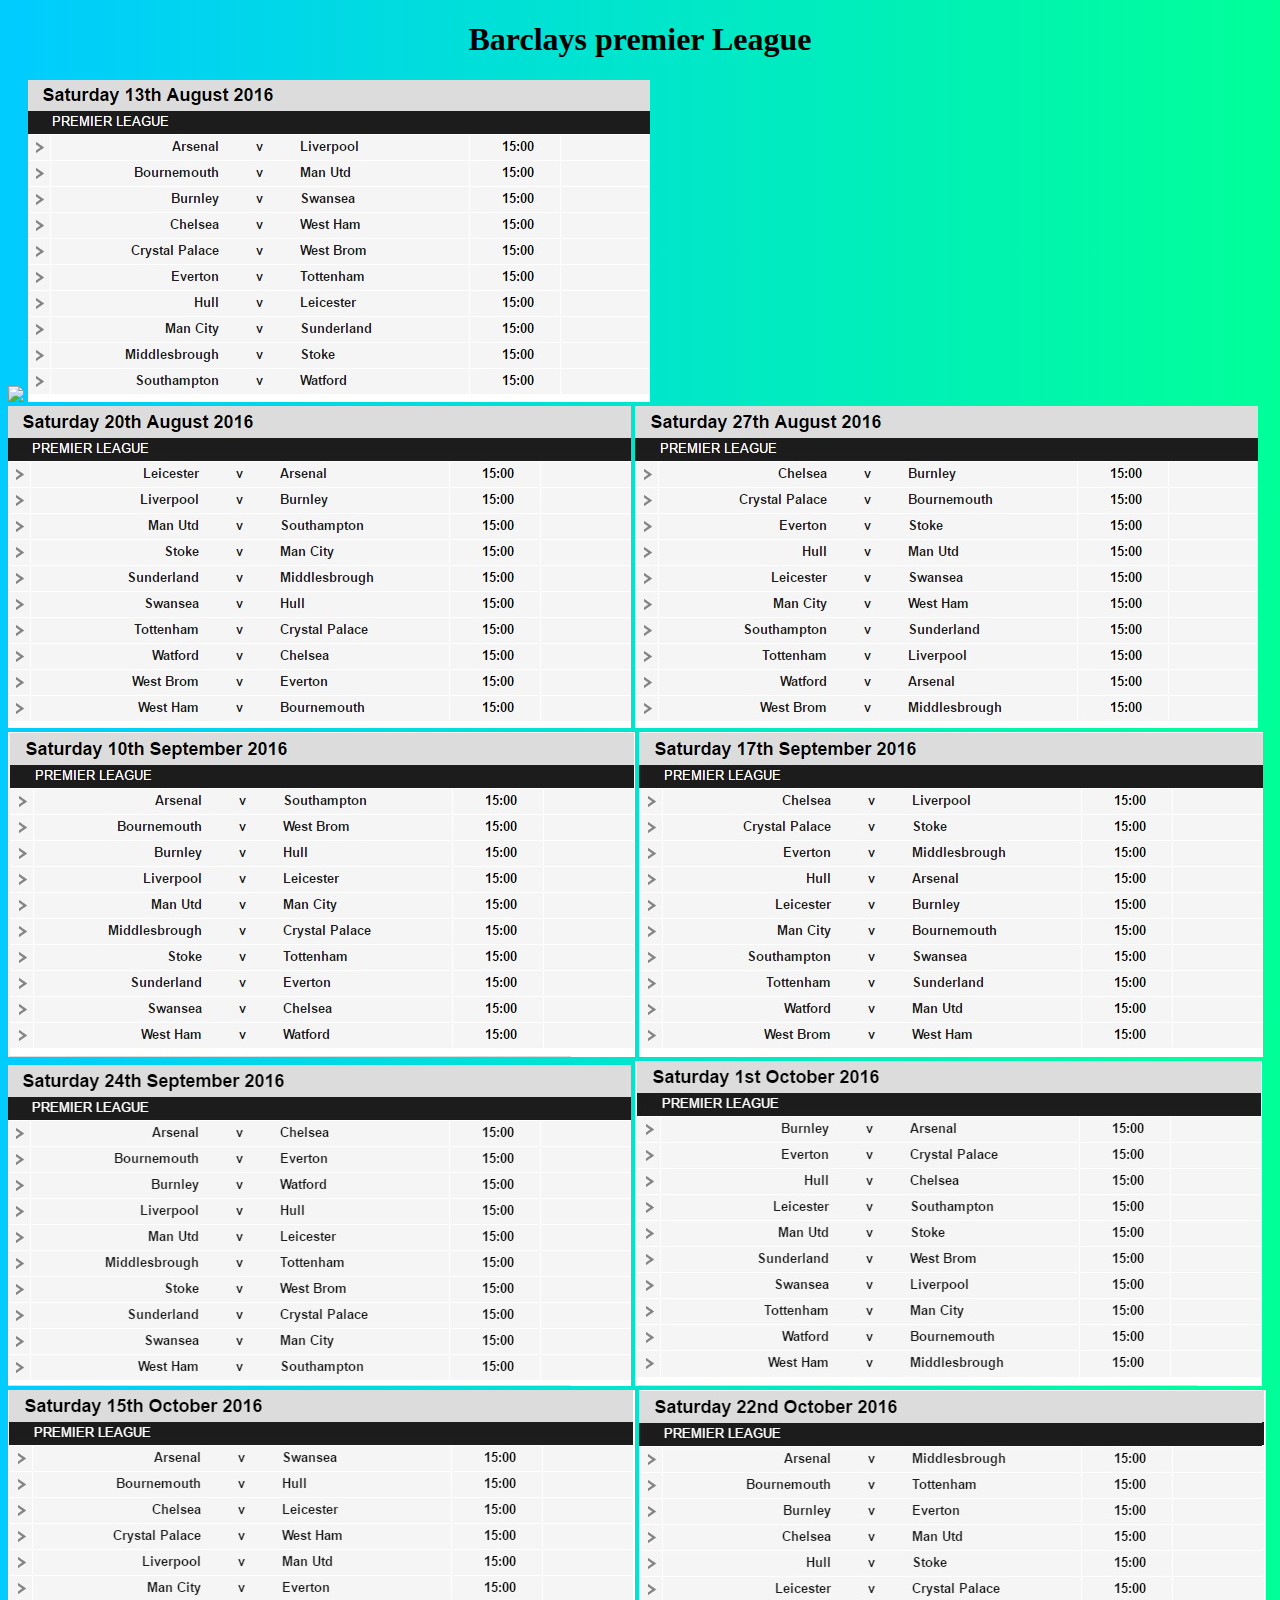
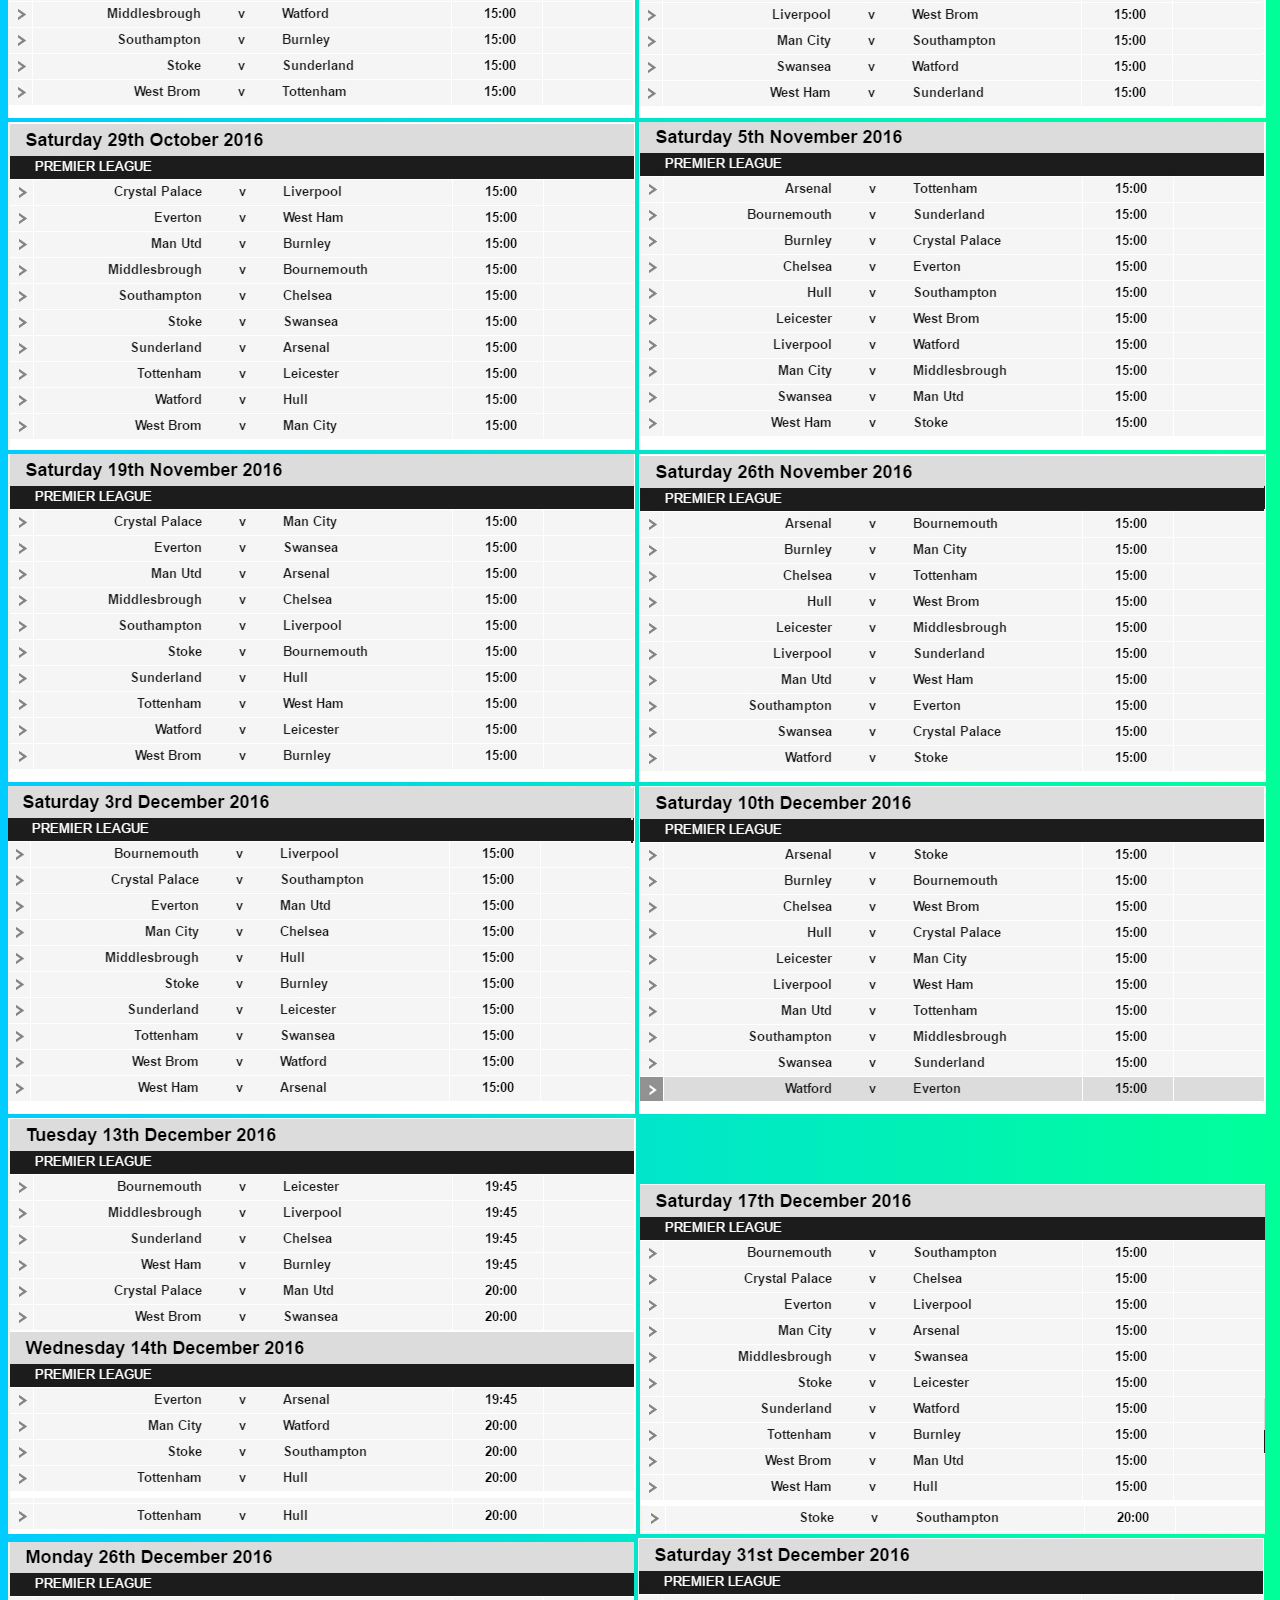
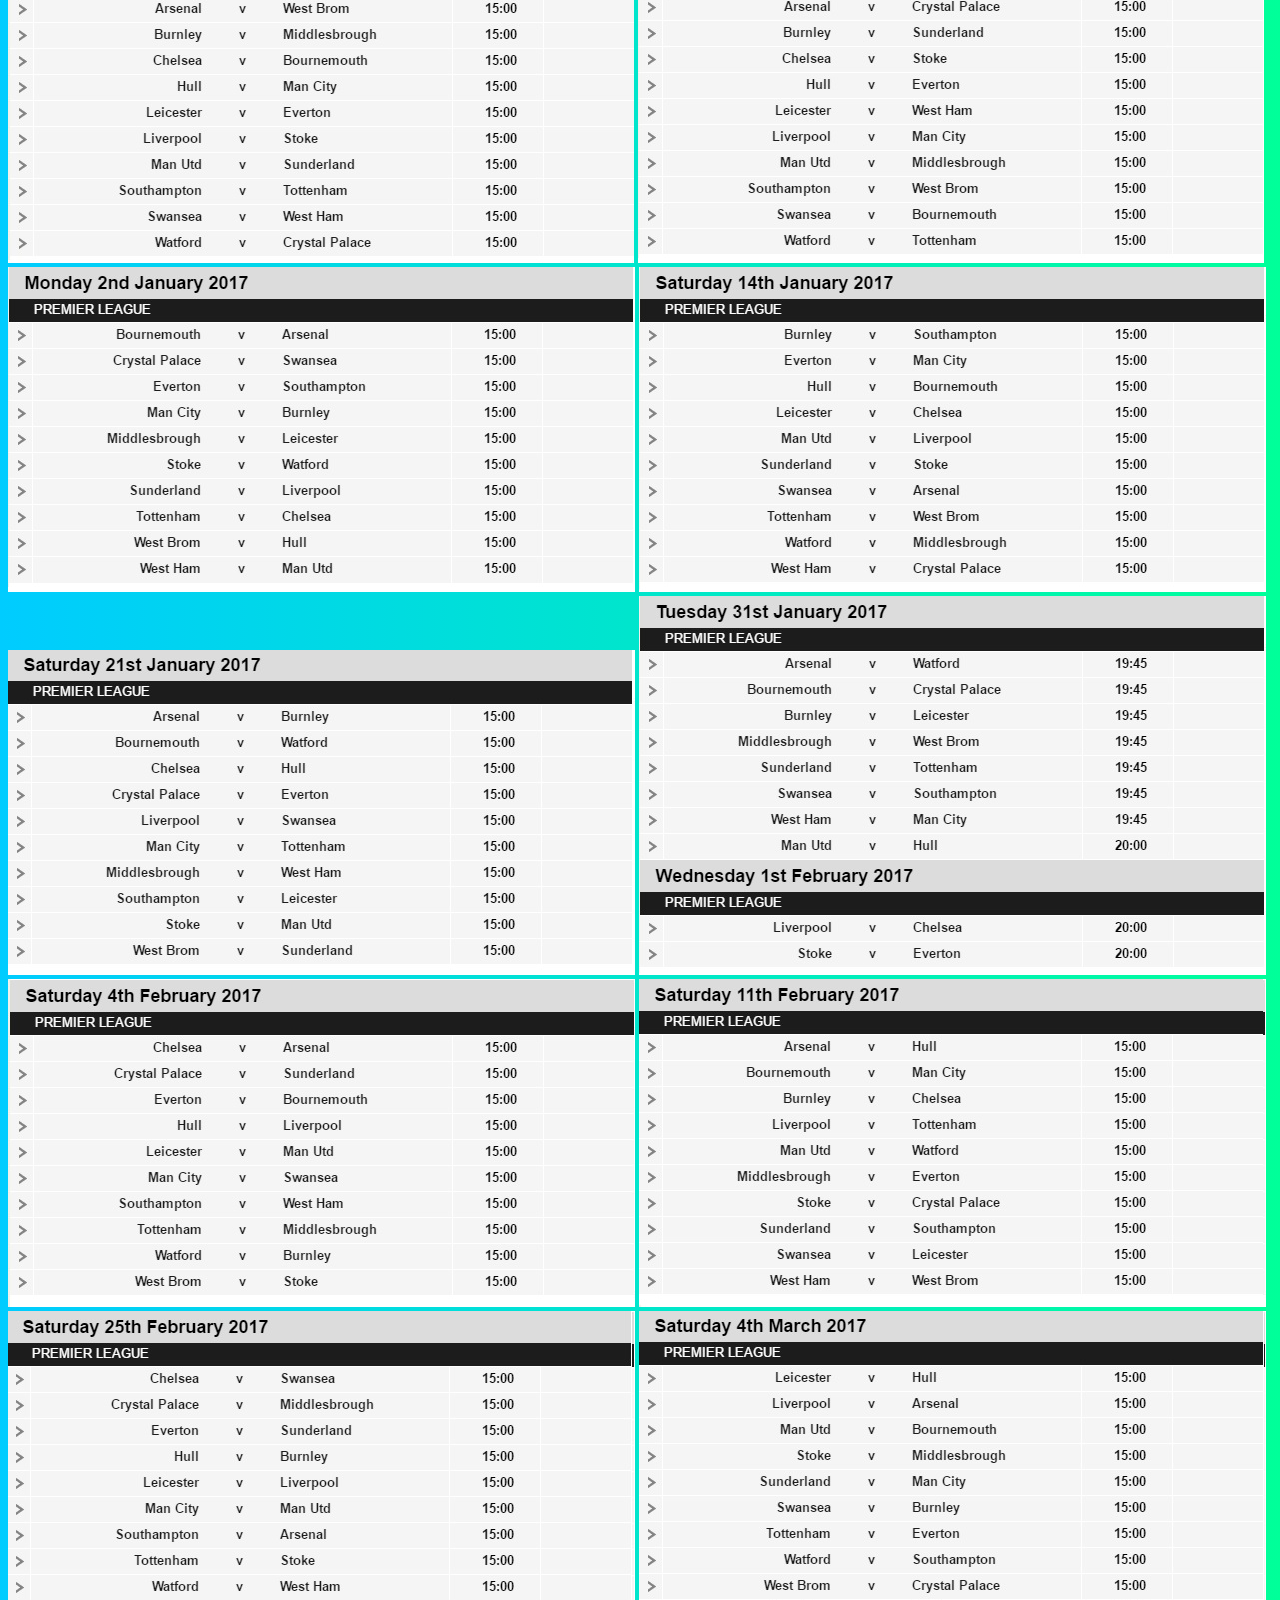
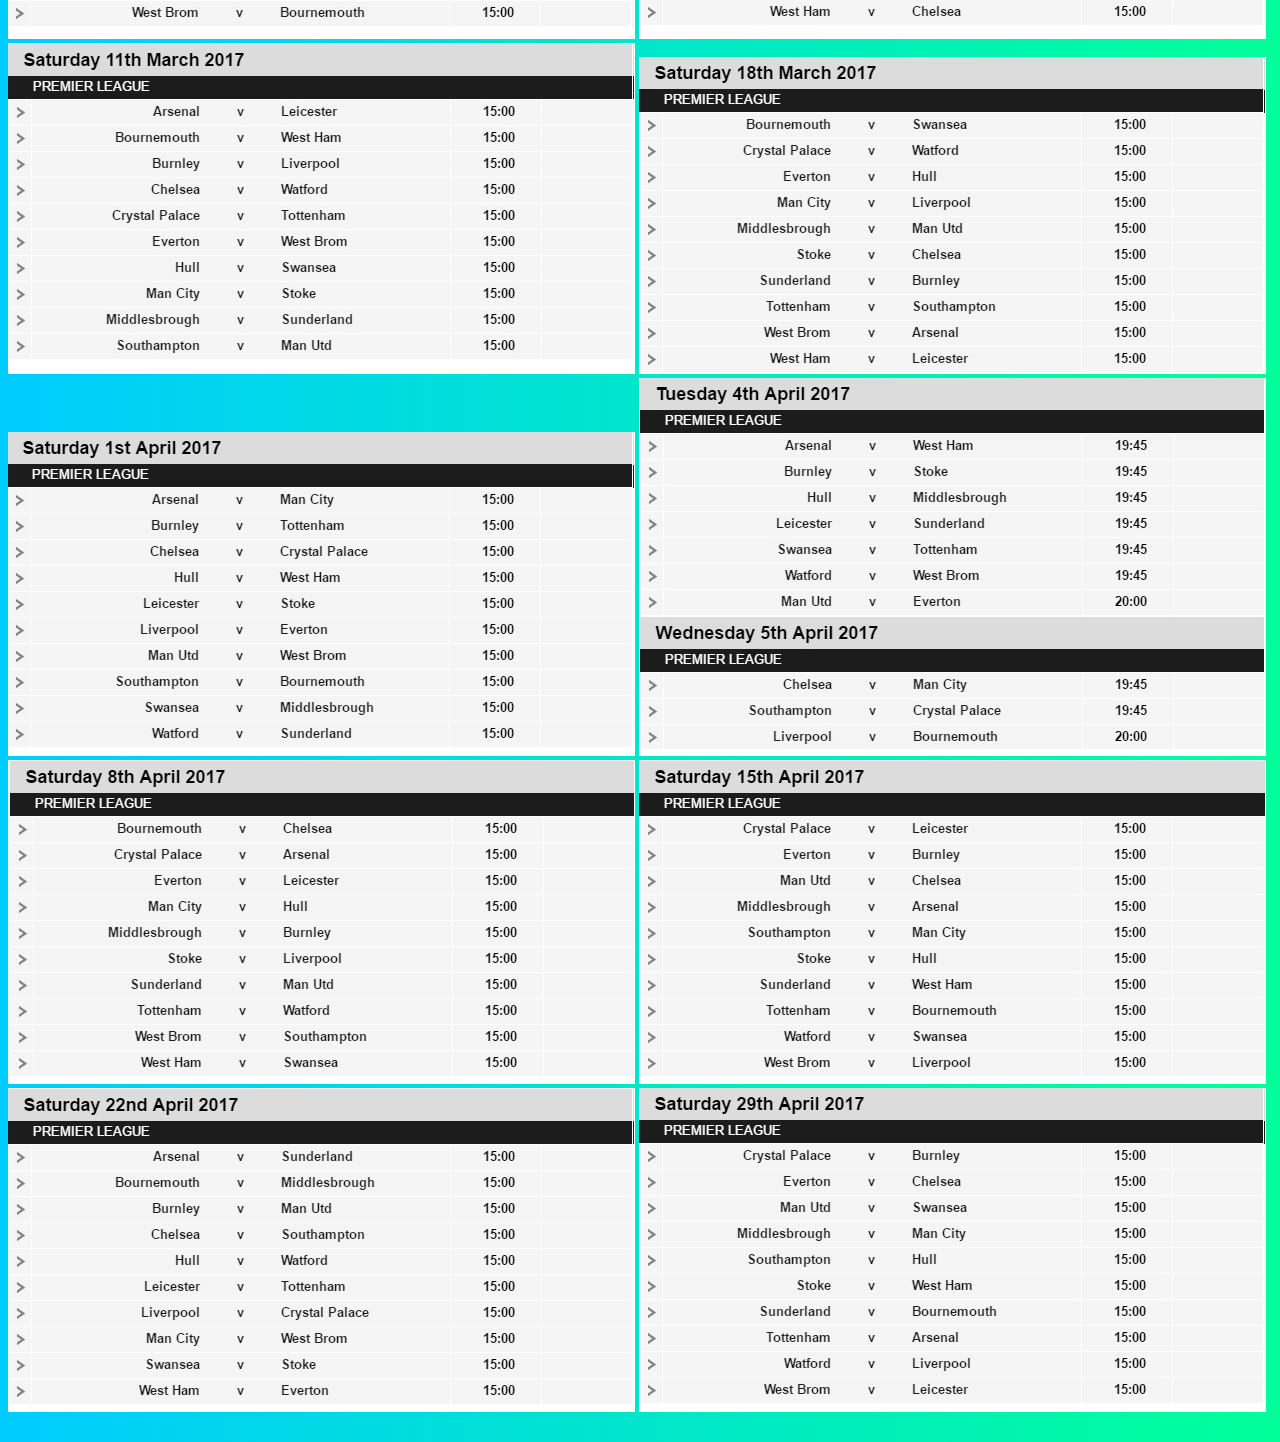
==== name.html @ d45158b7 "Week 4" ====
<!DOCTYPE html>
<html>
<head>
    <link rel="stylesheet" type="text/css" href="main.css">
    
    <title> Football Fanatics</title>
    </head>
<body>
    
    <h1>Barclays premier League</h1>
    <img src="http://assets.sport.bt.com/v1/btsapp/opta/bpl-logo.png">
    
    
    <img src="premier%20league%20fixture%202016-17.jpg">
    
    <img src=" premier league fixture 2016-17 2.jpg">
    
    <img src=" premier league fixture 2016-17 3.jpg">
    
    <img src=" premier league fixture 1.jpg">
    
    <img src=" premier league fixture 2.jpg">
    
    <img src=" premier league fixture 3.jpg">
    
    <img src="premier league fixture 4.jpg ">
    
    <img src="premier league fixture 5.jpg">
    
    <img src="premier league fixture 6.jpg">
    
    <img src="premier league fixture 7.jpg ">
    
    <img src="premier league fixture 8.jpg ">
    
    <img src=" premier league fixture 9.jpg">
    
    <img src=" premier league fixture 10.jpg">
    
    <img src=" premier league fixture 11.jpg">
    
    <img src="premier league fixture 12.jpg ">
    
    <img src=" premier league fixture 13.jpg">
    
    <img src="premier league fixture 14.jpg">
    
    <img src="premier league fixture 15.jpg ">
    <img src=" premier league fixture 1 (1).jpg">
    <img src=" premier league fixture 3 (1).jpg">
    <img src=" premier league fixture 4 (1).jpg">
    <img src="premier league fixture 5 (1).jpg ">
    <img src=" premier league fixture 6 (1).jpg">
    <img src="premier league fixture 7 (1).jpg ">
    <img src=" premier league fixture 8 (1).jpg">
    <img src="premier league fixture 9 (1).jpg ">
    <img src=" premier league fixture 10 (1).jpg">
    <img src=" premier league fixture 11 (1).jpg">
    <img src="premier league fixture 12 (1).jpg ">
    <img src=" premier league fixture 13 (1).jpg">
    <img src=" premier league fixture 14 (1).jpg">
    <img src=" premier league fixture 15 (1).jpg">
    <img src=" premier league fixture 16.jpg">
    <img src=" premier league fixture 17.jpg">
    <img src=" premier league fixture 18.jpg">
    <img src=" ">
    <img src=" ">
    <img src=" ">
    <img src=" "><img src=" ">
    <img src=" "><img src=" ">
    <img src=" ">
    
    
    
    
    </body>
   
    
    
    
    
    
    
    
    
</html>
---- main.css ----
h1 {
    text-align:center
}
img{
   
    image-orientation:center
}
html{
    background: -webkit-linear-gradient(left, rgba(0, 204, 255,1), rgba(0, 255, 153,1));
}
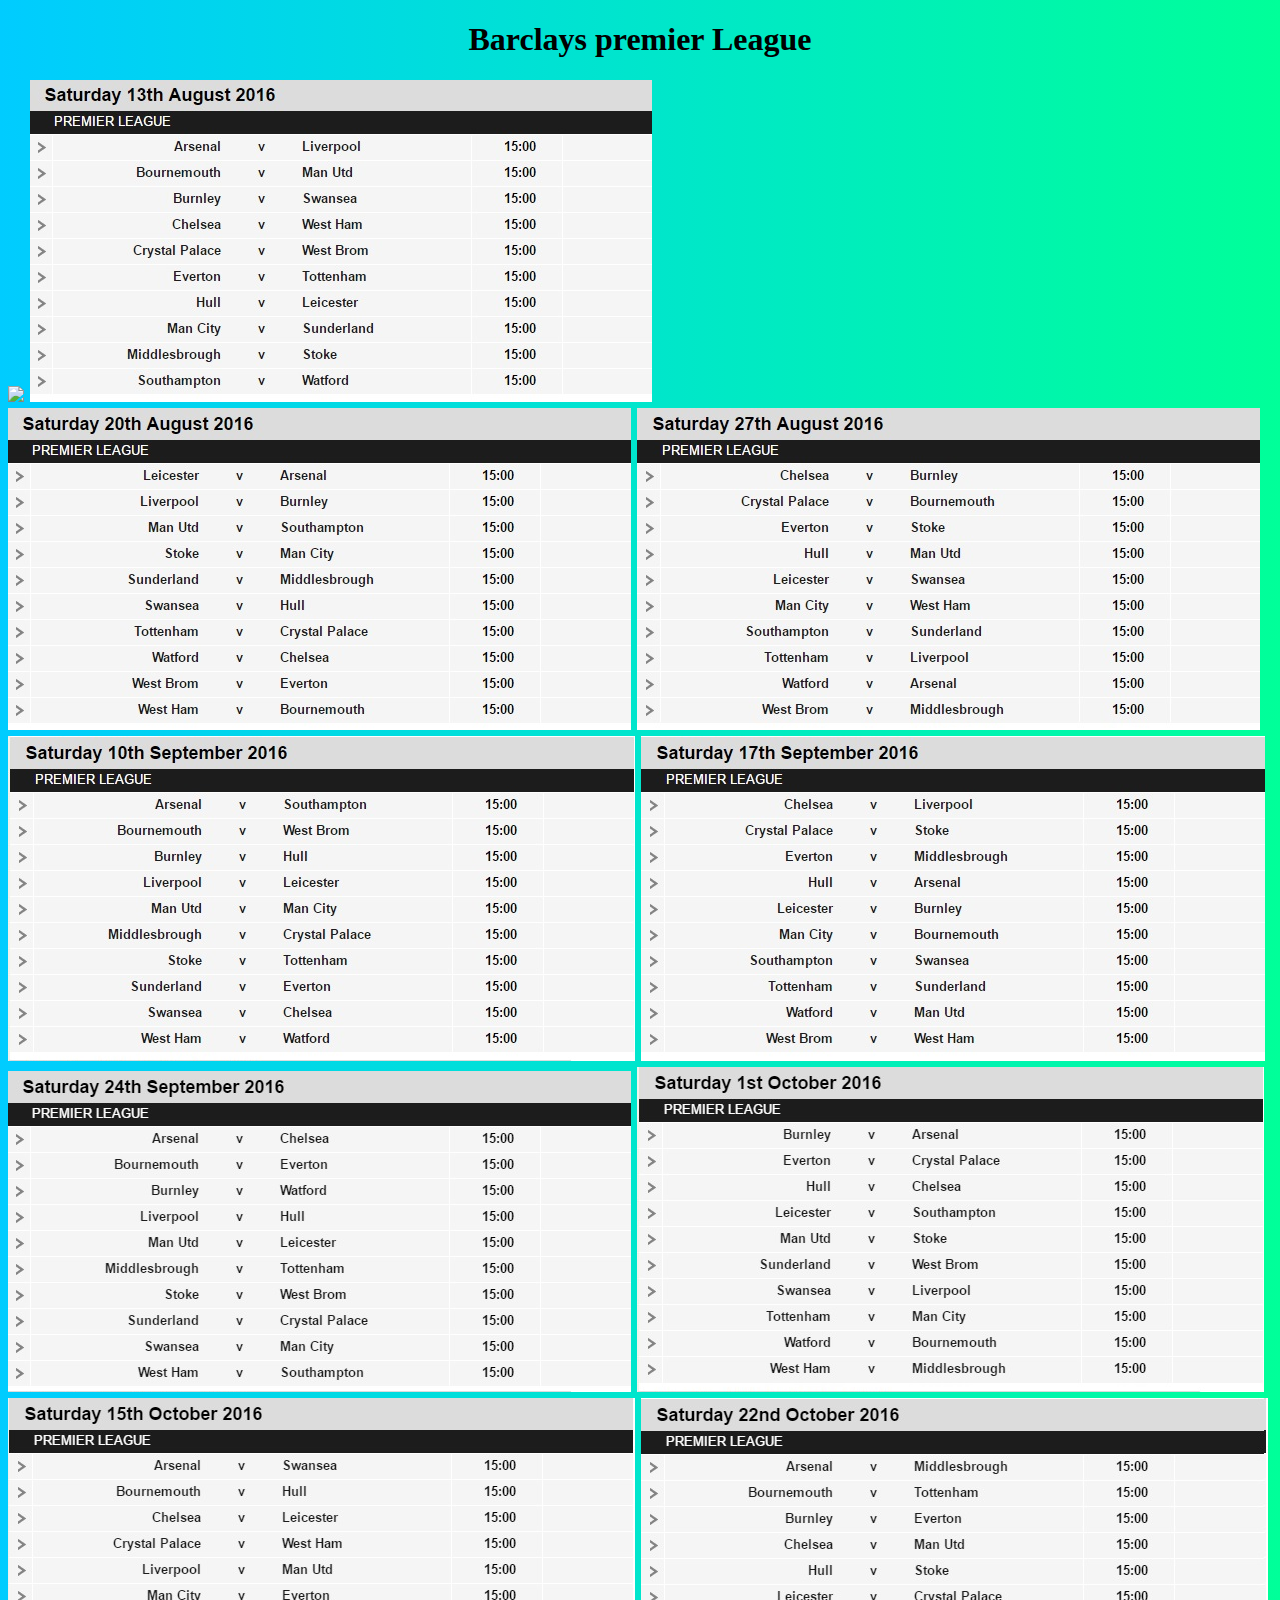
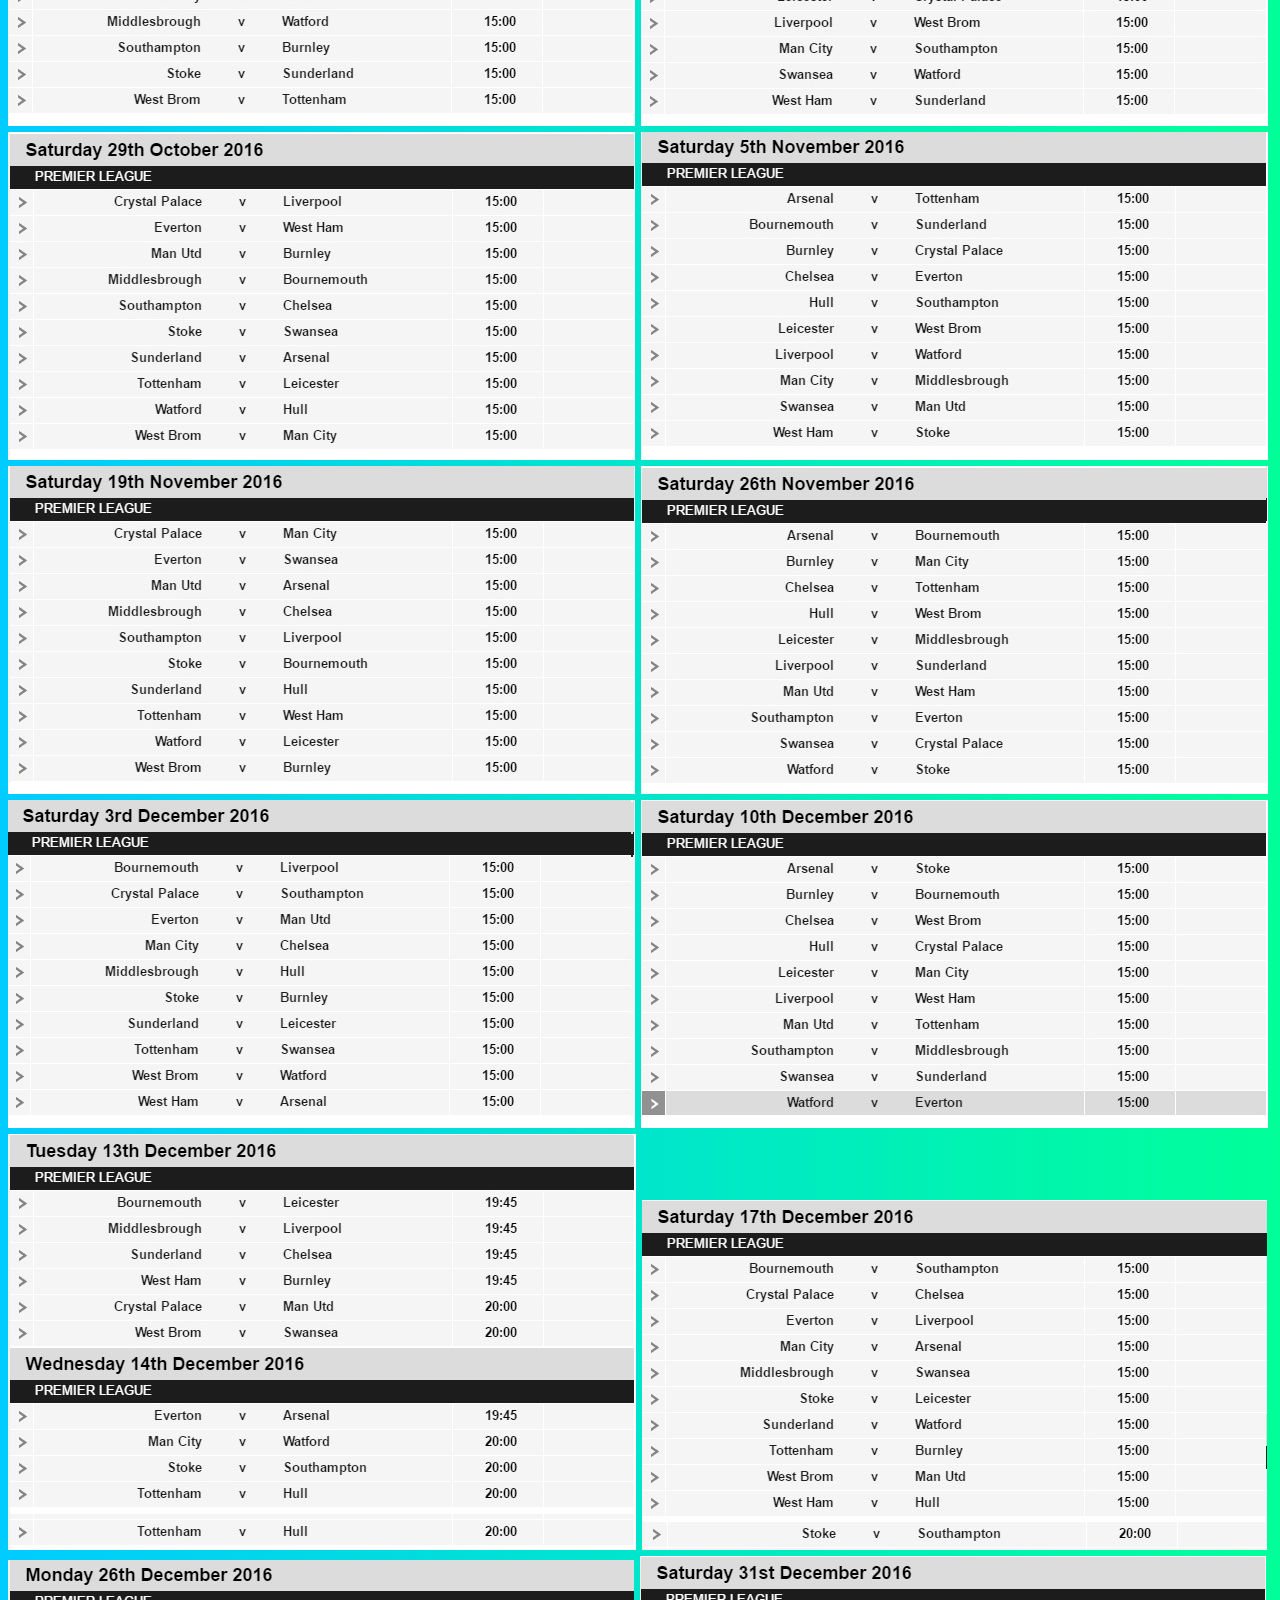
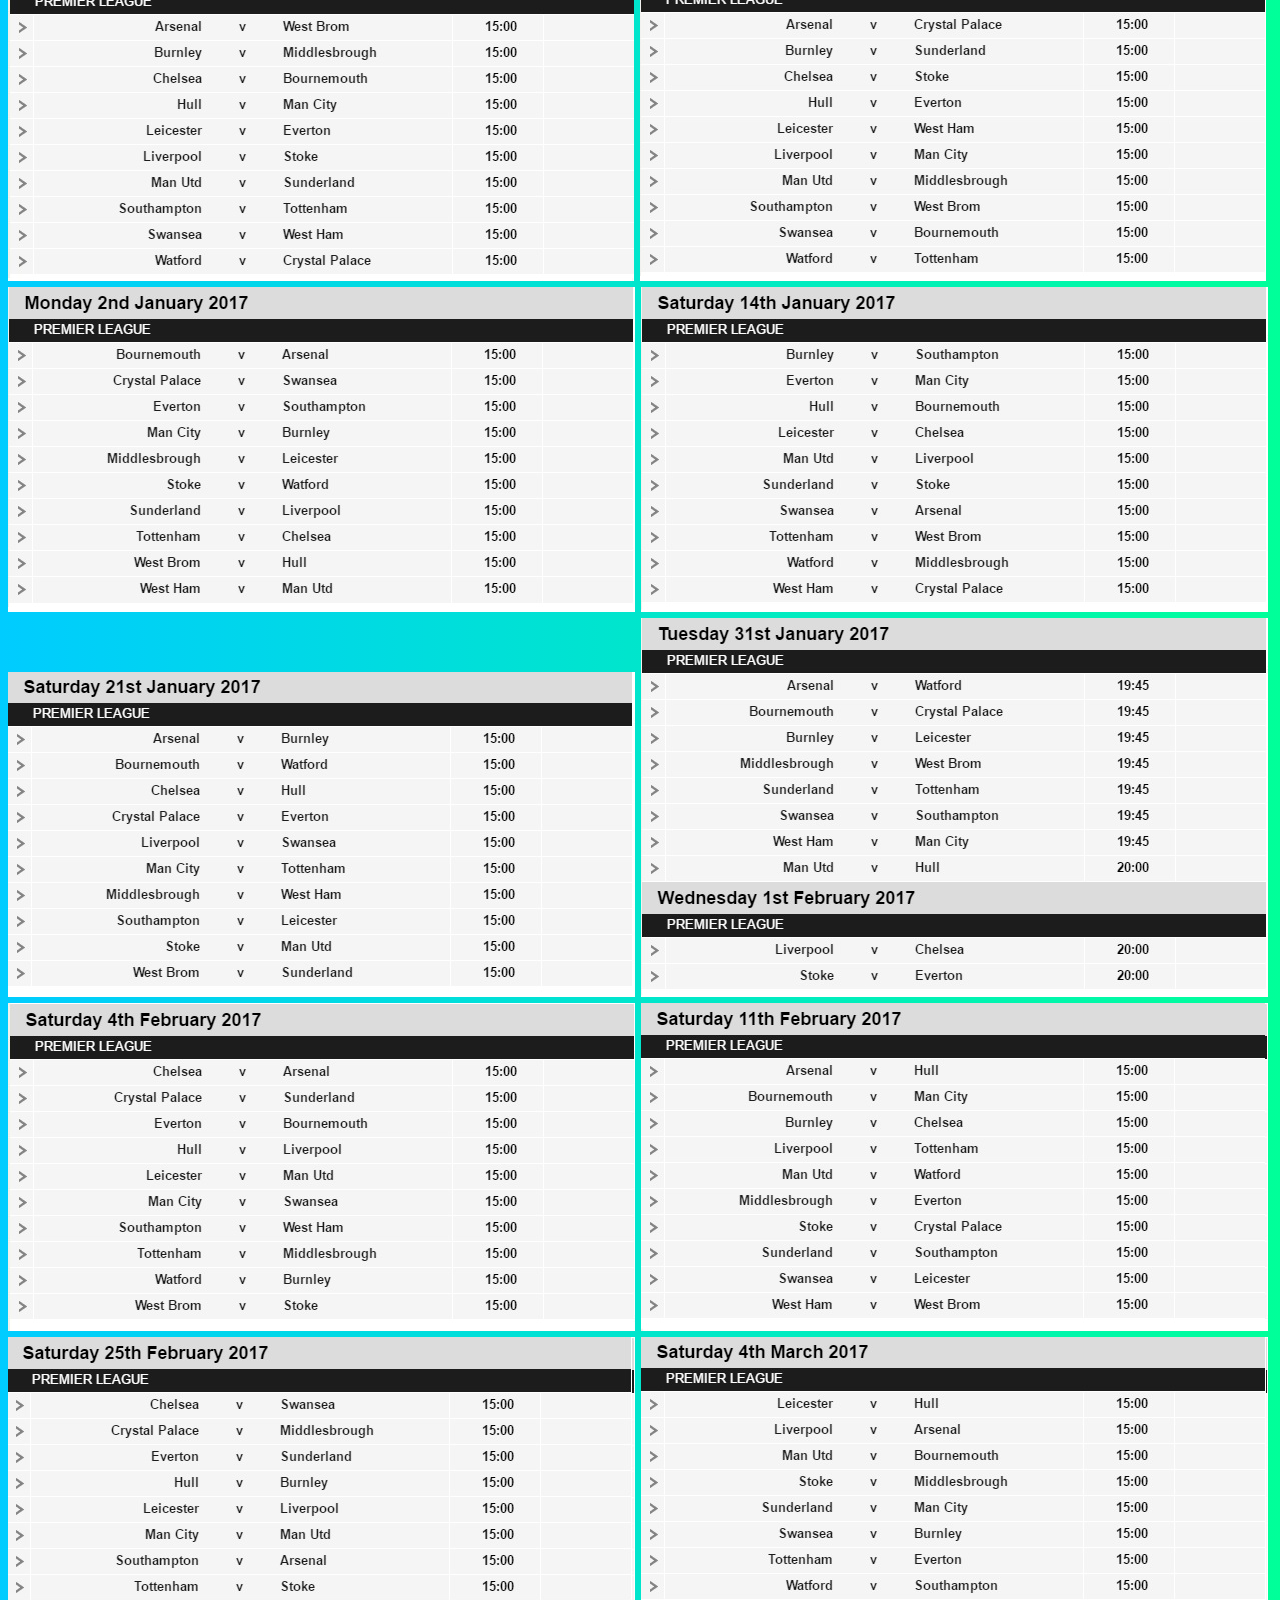
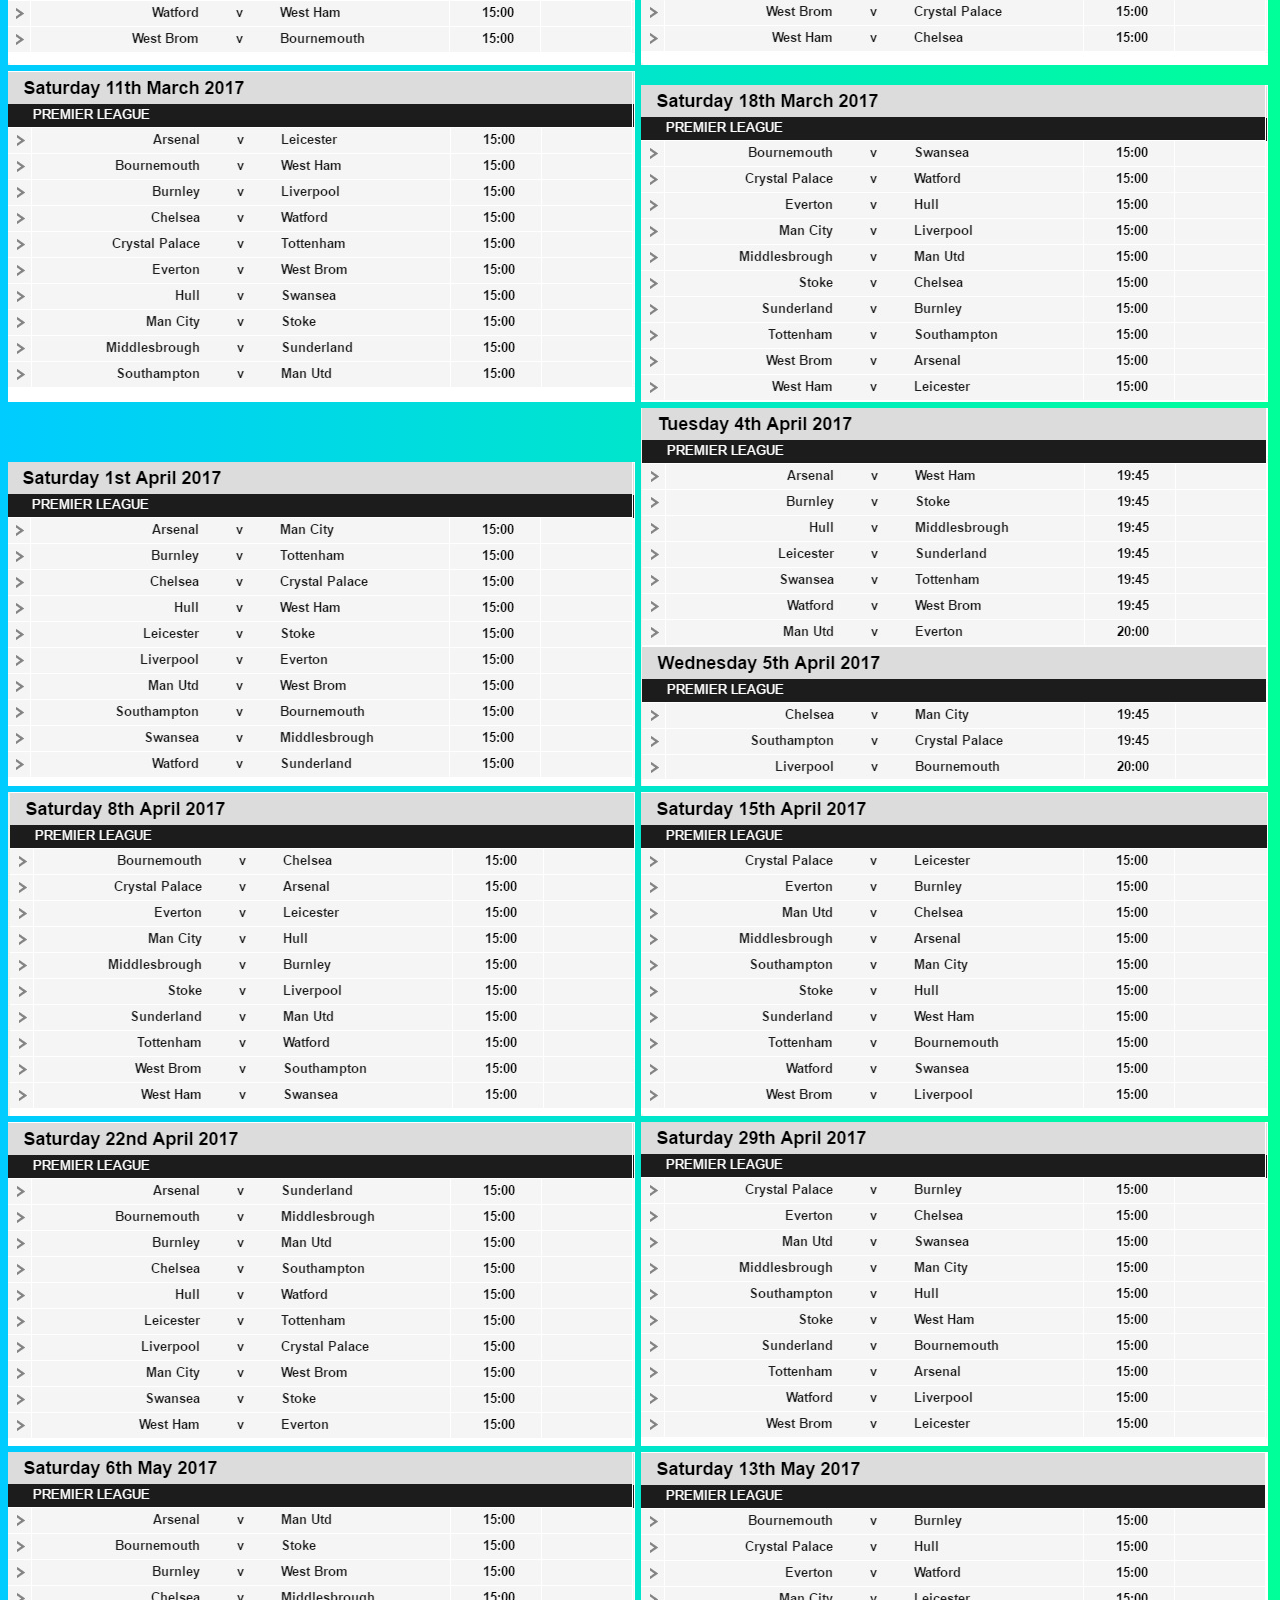
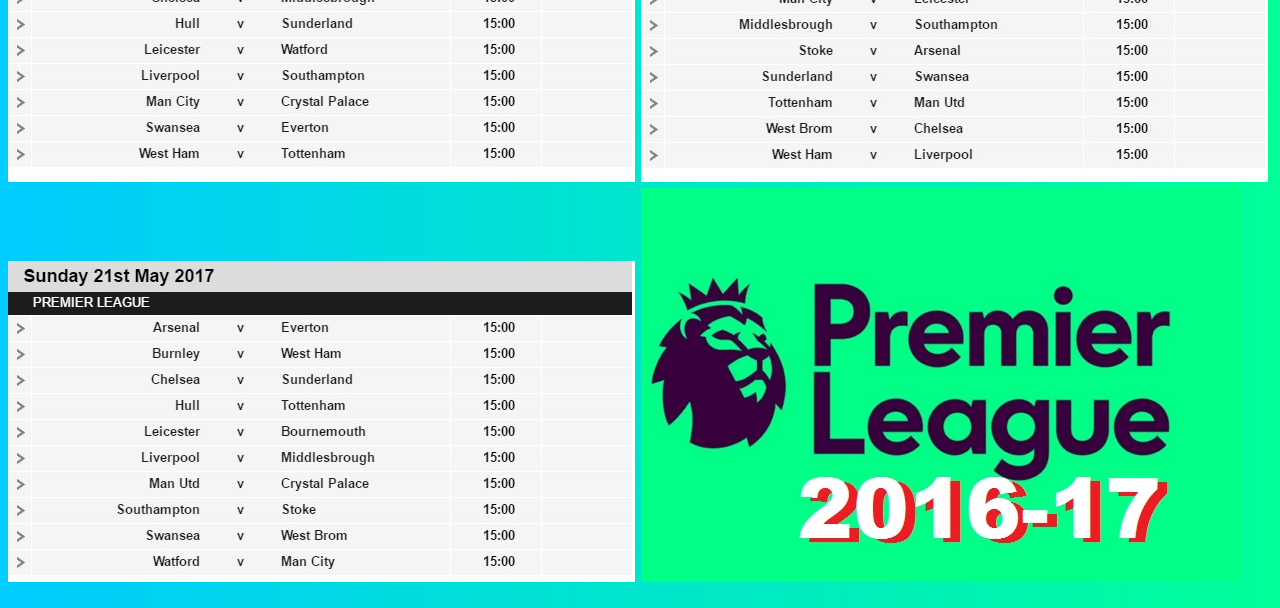
==== commit 9b893b81: "Week 5" ====
--- a/name.html
+++ b/name.html
@@ -8,6 +8,7 @@
 <body>
     
     <h1>Barclays premier League</h1>
+    <h2>
     <img src="http://assets.sport.bt.com/v1/btsapp/opta/bpl-logo.png">
     
     
@@ -63,13 +64,11 @@
     <img src=" premier league fixture 16.jpg">
     <img src=" premier league fixture 17.jpg">
     <img src=" premier league fixture 18.jpg">
-    <img src=" ">
-    <img src=" ">
-    <img src=" ">
-    <img src=" "><img src=" ">
-    <img src=" "><img src=" ">
-    <img src=" ">
-    
+    <img src="premier league fixture 19.jpg ">
+    <img src=" premier league fixture 20.jpg">
+    <img src=" premier league fixture 21.jpg">
+    <img src="Premier-League-Fixtures-2017 (1).jpg ">
+    </h2>
     
     
     
--- a/main.css
+++ b/main.css
@@ -7,4 +7,8 @@
 }
 html{
     background: -webkit-linear-gradient(left, rgba(0, 204, 255,1), rgba(0, 255, 153,1));
+}
+
+h1 {
+    text-align: center
 }